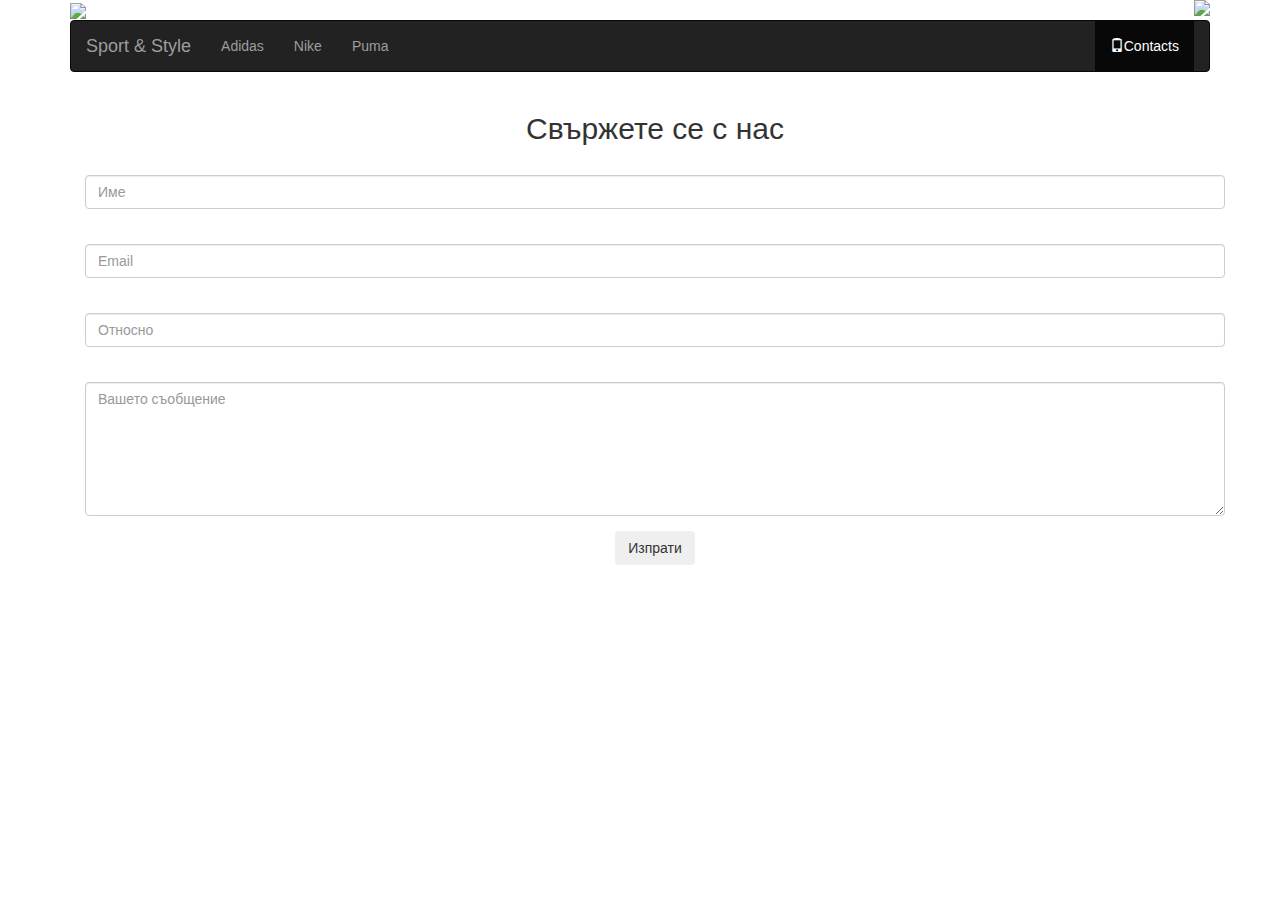
==== Contacts.html @ c77c7c6d "contactFOrm" ====
<!doctype html>
<html>
<head>
    <meta charset="utf-8">
    <title>Sport and Style </title>
    <meta name="viewport" content="width=device-width, initial-scale=1.0">
    <!-- Bootstrap -->
    <link href="css/bootstrap.min.css" rel="stylesheet">
	<link href="css/form.css" rel="stylesheet">
	<link href="css/custom.css" rel="stylesheet">
	

    <script src="js/respond.js"></script>
</head>

<body>


<div class="container">


<!-- row 1 -->

<header class="row">

<div class="col-lg-6 col-sm-5">

<a href="#"><img src="images/logos/logo_ss1.jpg" style = "max-width:300px"></a>
</div>

<div class="col-lg-6 col-sm-5">

<img src="images/logos/logo_ss2.jpg" style = "max-width:200px" class = "pull-right">

</div>

</header>




<nav class="navbar navbar-inverse">
  <div class="container-fluid">
    <div class="navbar-header">
      <button type="button" class="navbar-toggle" data-toggle="collapse" data-target="#myNavbar">
        <span class="icon-bar"></span>
        <span class="icon-bar"></span>
        <span class="icon-bar"></span>
      </button>
      <a class="navbar-brand" href="Index.html">Sport & Style</a>
    </div>
    <div class="collapse navbar-collapse" id="myNavbar">
    <ul class="nav navbar-nav">
      <li><a href="Adidas.html">Adidas</a></li>
      <li><a href="Nike.html">Nike</a></li>
	   <li><a href="Puma.html">Puma</a></li>
    </ul>
    <ul class="nav navbar-nav navbar-right">
      <li class ="active"><a href="Contacts.html"><span class="glyphicon glyphicon-phone"></span>Contacts</a></li>
    </ul>
  </div>
  </div>
</nav>




 <link rel="stylesheet" href="https://maxcdn.bootstrapcdn.com/bootstrap/3.3.7/css/bootstrap.min.css" integrity="sha384-BVYiiSIFeK1dGmJRAkycuHAHRg32OmUcww7on3RYdg4Va+PmSTsz/K68vbdEjh4u" crossorigin="anonymous">
<link href="//maxcdn.bootstrapcdn.com/font-awesome/4.1.0/css/font-awesome.min.css" rel="stylesheet">
  
  <body>

    <div class="container">

      <div class="row">
          <div class="col-xs-12 col-sm-12 col-md-12 col-lg-12 text-center">                        
            <h2 class="form-title">Свържете се с нас</h2>
          </div>
      </div>

      <div class="row">

          <div class="col-xs-12 col-sm-12 col-md-12 col-lg-12">

              <form method="POST" action="http://formspree.io/ivailo_g_ivanov@abv.bg">

                  <div class="form-group">
                      <label class="form-label" id="nameLabel" for="name"></label>
                      <input type="text" class="form-control" id="name" name="name" placeholder="Име" tabindex="1">
                  </div>

                  <div class="form-group">
                      <label class="form-label" id="emailLabel" for="email"></label>
                      <input type="email" class="form-control" id="email" name="email" placeholder="Email" tabindex="2">
                  </div>

                  <div class="form-group">
                      <label class="form-label" id="subjectLabel" for="sublect"></label>
                      <input type="text" class="form-control" id="subject" name="subject" placeholder="Относно" tabindex="3">
                  </div>

                  <div class="form-group">
                      <label class="form-label" id="messageLabel" for="message"></label>
                      <textarea rows="6" cols="60" name="message" class="form-control" id="message" placeholder="Вашето съобщение" tabindex="4"></textarea>                                 
                  </div>

                  <div class="text-center margin-top-25">
                      <button type="submit" class="btn btn-mod btn-border btn-large">Изпрати</button>
                  </div>

              </form><!-- End form -->
            
          </div><!-- End col -->

      </div><!-- End row -->
      
    </div><!-- End container -->
    
  </body><!-- End body -->












</div>
<!-- javascript -->
    <script src="http://code.jquery.com/jquery-latest.min.js"></script>
    <script src="js/bootstrap.min.js"></script>
</body>
</html>
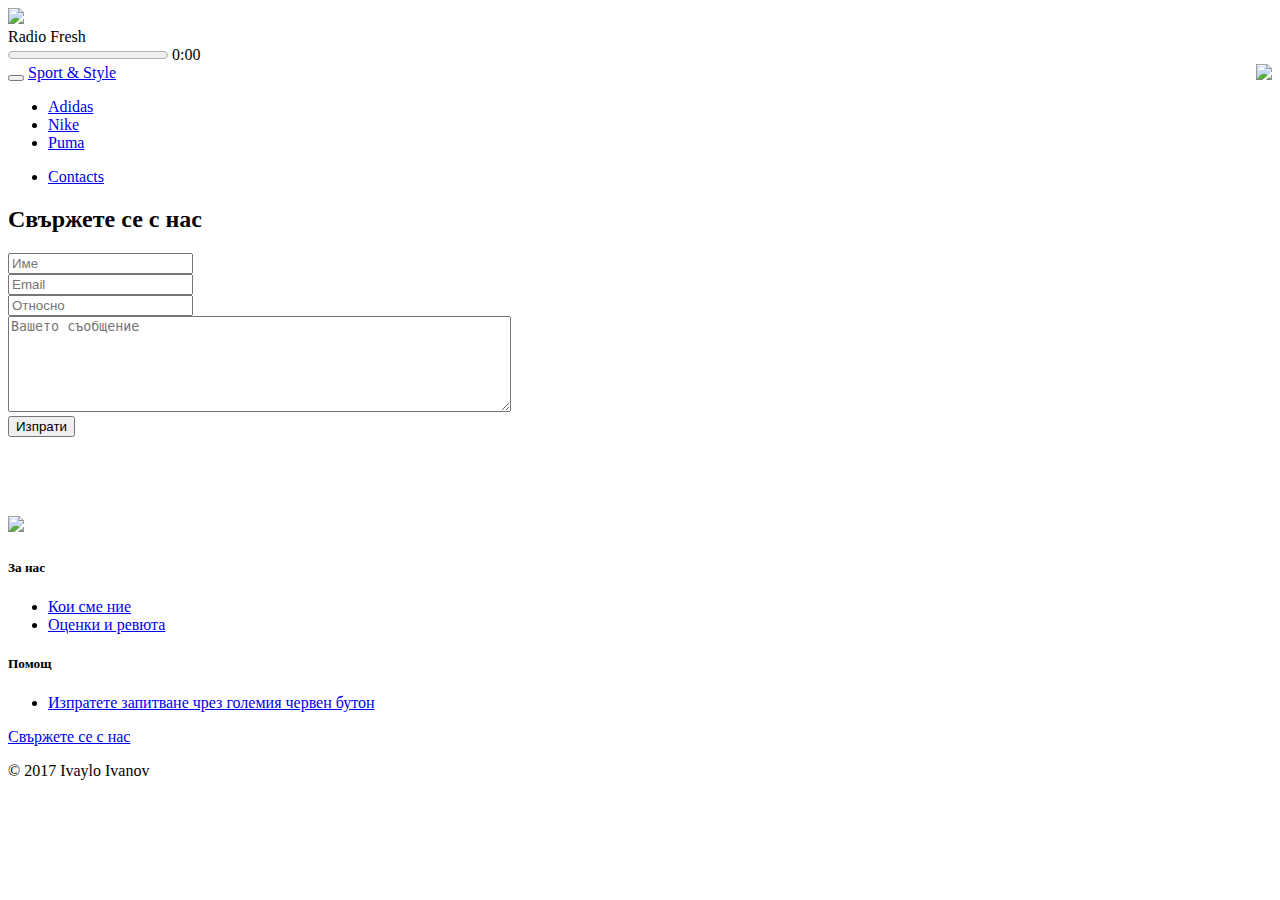
==== commit 0dfa538a: "Update Contacts.html" ====
--- a/Contacts.html
+++ b/Contacts.html
@@ -5,34 +5,50 @@
     <title>Sport and Style </title>
     <meta name="viewport" content="width=device-width, initial-scale=1.0">
     <!-- Bootstrap -->
-    <link href="css/bootstrap.min.css" rel="stylesheet">
+     	<script src="https://code.jquery.com/jquery-3.2.1.js"></script>
+        <script src="js/bootstrap.min.js"></script>
+	<link href="css/bootstrap.min.css" rel="stylesheet">
 	<link href="css/form.css" rel="stylesheet">
 	<link href="css/custom.css" rel="stylesheet">
-	
-
-    <script src="js/respond.js"></script>
+	<link href="css/footerStyle.css" rel="stylesheet">
+	<link rel="stylesheet" href="http://yui.yahooapis.com/pure/0.6.0/pure-min.css">
+	<link href="//maxcdn.bootstrapcdn.com/font-awesome/4.1.0/css/font-awesome.min.css" rel="stylesheet">
+	 <link href="css/radioPlayer.css" rel="stylesheet" />
+	
+	
+
+    
 </head>
 
 <body>
 
-
-<div class="container">
-
-
-<!-- row 1 -->
-
-<header class="row">
-
-<div class="col-lg-6 col-sm-5">
-
-<a href="#"><img src="images/logos/logo_ss1.jpg" style = "max-width:300px"></a>
-</div>
-
-<div class="col-lg-6 col-sm-5">
-
-<img src="images/logos/logo_ss2.jpg" style = "max-width:200px" class = "pull-right">
-
-</div>
+ <div class="container">
+    <!-- row 1 -->
+    <header class="row">
+      <div class="col-lg-4">
+        <a href="index.html">
+          <img src="images/logos/logo_ss1.png" style="max-width:300px" />
+        </a>
+      </div>
+      <div class="col-lg-4">
+        <div class="player-container-fluid audioCenter">
+          <div class="player-wrap">
+            <div class="play-pause"></div>
+            <section class="song-meta">
+            <div class="artist">Radio Fresh</div>
+            <div class="timeline"></div>
+            <progress class="pcast-progress" value="0"></progress> 
+            <span class="pcast-currenttime pcast-time">0:00</span></section>
+            <audio id="main-audio" preload="none" width="100%" src="http://193.108.24.21:8000/fresh">
+              <source src="http://193.108.24.21:8000/fresh" type="audio/mpeg" />
+            </audio>
+          </div>
+        </div>
+      </div>
+      <div class="col-lg-4 ">
+        <img src="images/logos/logo_ss2.png" style="max-width:200px" class="pull-right" />
+      </div>
+  
 
 </header>
 
@@ -47,7 +63,7 @@
         <span class="icon-bar"></span>
         <span class="icon-bar"></span>
       </button>
-      <a class="navbar-brand" href="Index.html">Sport & Style</a>
+      <a class="navbar-brand" href="index.html">Sport & Style</a>
     </div>
     <div class="collapse navbar-collapse" id="myNavbar">
     <ul class="nav navbar-nav">
@@ -64,9 +80,7 @@
 
 
 
-
- <link rel="stylesheet" href="https://maxcdn.bootstrapcdn.com/bootstrap/3.3.7/css/bootstrap.min.css" integrity="sha384-BVYiiSIFeK1dGmJRAkycuHAHRg32OmUcww7on3RYdg4Va+PmSTsz/K68vbdEjh4u" crossorigin="anonymous">
-<link href="//maxcdn.bootstrapcdn.com/font-awesome/4.1.0/css/font-awesome.min.css" rel="stylesheet">
+ 
   
   <body>
 
@@ -82,30 +96,32 @@
 
           <div class="col-xs-12 col-sm-12 col-md-12 col-lg-12">
 
-              <form method="POST" action="http://formspree.io/ivailo_g_ivanov@abv.bg">
-
-                  <div class="form-group">
-                      <label class="form-label" id="nameLabel" for="name"></label>
+               <form id="gform" method="POST" action="https://script.google.com/macros/s/AKfycbydaUsXocPPWh2HA7YgSaB5BfKlftl0kUApV--zl8ewzUrZt74/exec">
+
+                  <div class="form-group">
+                      <label class="form-label" id="name" for="name"></label>
                       <input type="text" class="form-control" id="name" name="name" placeholder="Име" tabindex="1">
                   </div>
 
                   <div class="form-group">
-                      <label class="form-label" id="emailLabel" for="email"></label>
+                      <label class="form-label" id="email" for="email"></label>
                       <input type="email" class="form-control" id="email" name="email" placeholder="Email" tabindex="2">
                   </div>
 
                   <div class="form-group">
-                      <label class="form-label" id="subjectLabel" for="sublect"></label>
+                      <label class="form-label" id="subject" for="sublect"></label>
                       <input type="text" class="form-control" id="subject" name="subject" placeholder="Относно" tabindex="3">
                   </div>
 
                   <div class="form-group">
-                      <label class="form-label" id="messageLabel" for="message"></label>
+                      <label class="form-label" id="message" for="message"></label>
                       <textarea rows="6" cols="60" name="message" class="form-control" id="message" placeholder="Вашето съобщение" tabindex="4"></textarea>                                 
                   </div>
 
                   <div class="text-center margin-top-25">
-                      <button type="submit" class="btn btn-mod btn-border btn-large">Изпрати</button>
+                      <button type="submit" id="submit" class="btn btn-mod btn-border btn-large">Изпрати</button>
+					  <br></br>
+					  <br></br>
                   </div>
 
               </form><!-- End form -->
@@ -122,16 +138,87 @@
 
 
 
-
-
-
-
-
-
+<div  class = "row" style="display:none;" id="thankyou_message">
+	<h1 class= "text-center">Благодаря, че се свързахте с нас. Ще бъдете пренасочени към началната страница на сайта.</h1>
+	</div>
+
+
+
+
+
+	
+	
+	
+	
+	
+	
+	
+	<footer id="myFooter">
+      <div class="container">
+        <div class="row">
+          <div class="col-sm-4">
+            <h2 class="logo">
+              <a href="index.html">
+                <img src="images/logos/logo_ss1.jpg" style="max-width:200px" />
+              </a>
+            </h2>
+          </div>
+        
+          <div class="col-sm-2">
+            <h5>За нас</h5>
+            <ul>
+              <li>
+                <a href="#">Кои сме ние</a>
+              </li>
+              <li>
+                <a href="https://www.trustpilot.com/">Оценки и ревюта</a>
+              </li>
+            </ul>
+          </div>
+          <div class="col-sm-2">
+            <h5>Помощ</h5>
+            <ul>
+            
+              <li>
+                <a href="#">Изпратете запитване чрез големия червен бутон  <span class="glyphicon glyphicon-arrow-right"></span> </a>
+              </li>
+            </ul>
+          </div>
+          <div class="col-sm-3">
+            <div class="social-networks">
+            <a href="https://www.facebook.com/" class="facebook"></a> 
+            <a href="https://twitter.com/login?lang=bg" class="twitter"></a> 
+            <a href="https://www.instagram.com/" class="instagram"></a></div>
+            <a href="Contacts.html" button type="button" class="btn btn-default">Свържете се с нас</button> </a>
+          </div>
+        </div>
+      </div>
+      <div class="footer-copyright">
+        <p>© 2017 Ivaylo Ivanov</p>
+      </div>
+    </footer>
 
 </div>
+	
+
+  
+  
+  
+  
+  
+  
+  <!-- Submit the Form to Google Using "AJAX" -->
+  <script data-cfasync="false" type="text/javascript"
+  src="https://cdn.rawgit.com/dwyl/html-form-send-email-via-google-script-without-server/master/form-submission-handler.js"></script>
 <!-- javascript -->
-    <script src="http://code.jquery.com/jquery-latest.min.js"></script>
-    <script src="js/bootstrap.min.js"></script>
+  
+	<script src="js/radioPlayer.js"></script> 
+	 <script src="js/reload.js"></script>
+	 
+	
+  
+  
+  
+	
 </body>
 </html>
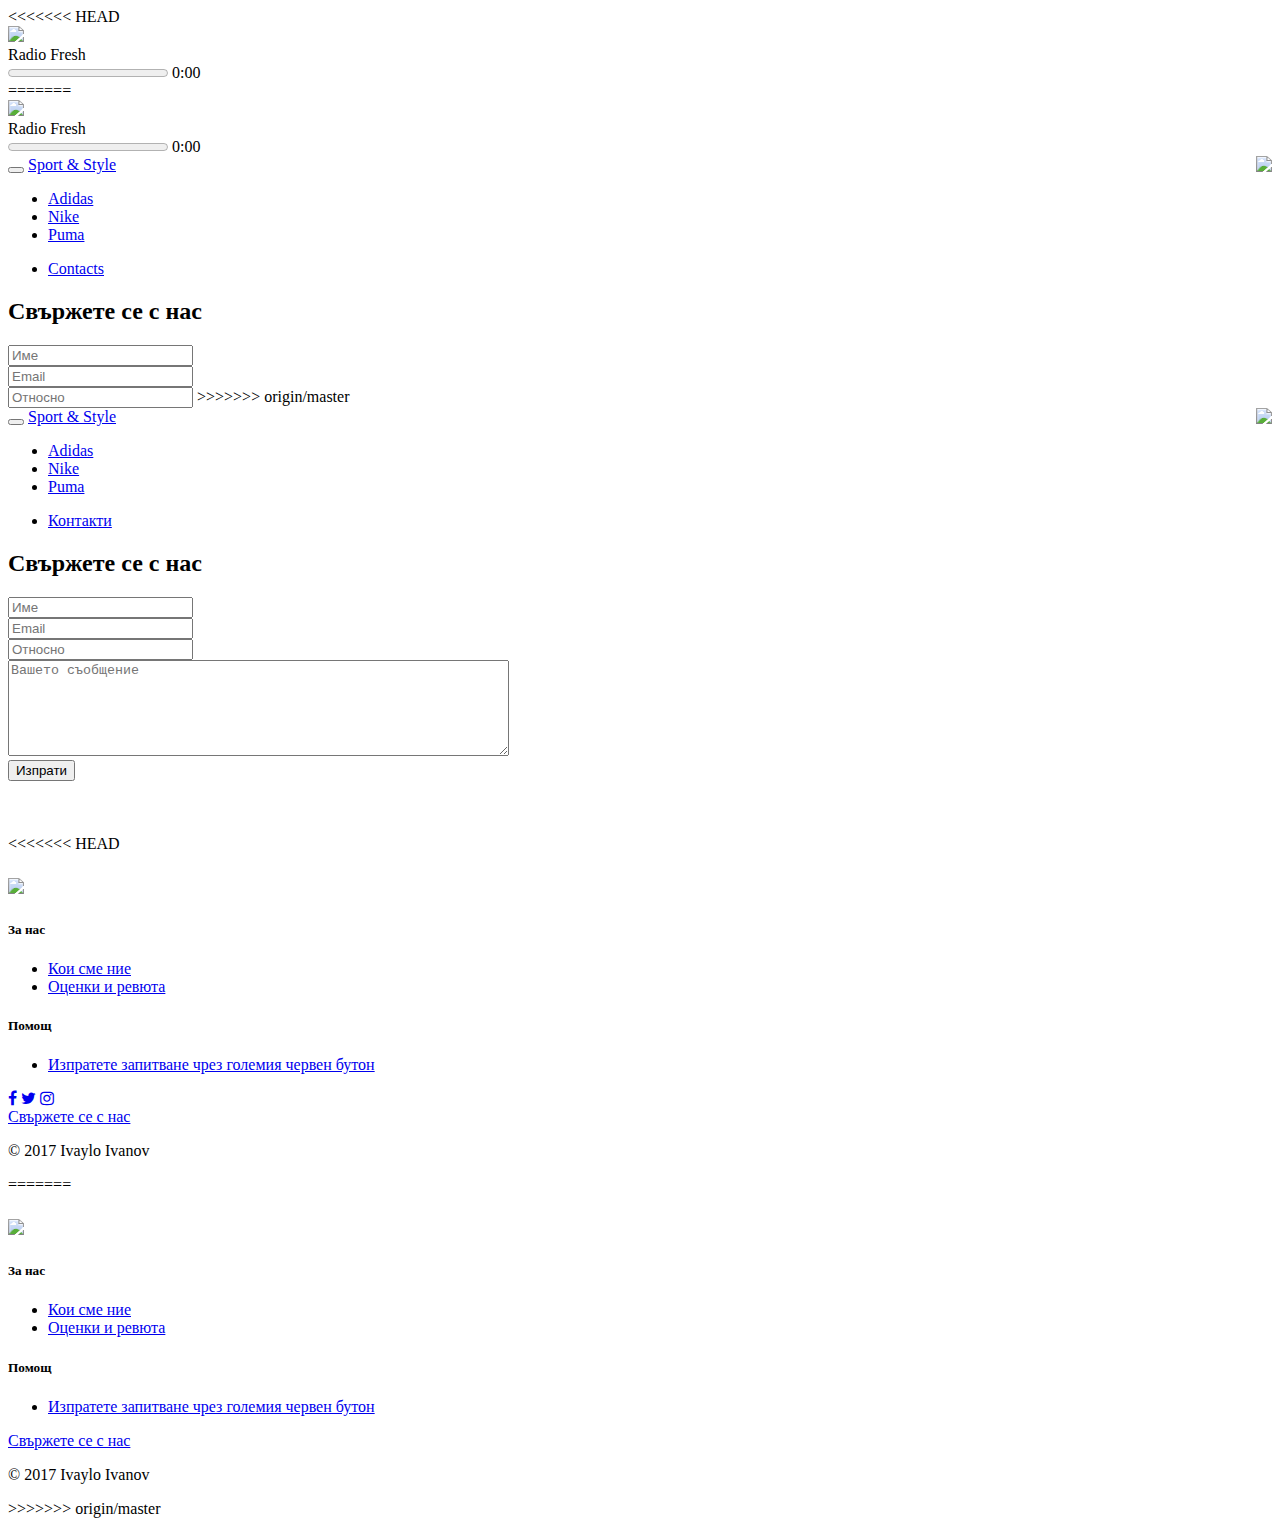
==== commit 45aaec08: "Merge remote-tracking branch 'origin/master'" ====
--- a/Contacts.html
+++ b/Contacts.html
@@ -1,23 +1,45 @@
 <!doctype html>
 <html>
-<head>
-    <meta charset="utf-8">
-    <title>Sport and Style </title>
-    <meta name="viewport" content="width=device-width, initial-scale=1.0">
-    <!-- Bootstrap -->
-     	<script src="https://code.jquery.com/jquery-3.2.1.js"></script>
-        <script src="js/bootstrap.min.js"></script>
-	<link href="css/bootstrap.min.css" rel="stylesheet">
-	<link href="css/form.css" rel="stylesheet">
-	<link href="css/custom.css" rel="stylesheet">
-	<link href="css/footerStyle.css" rel="stylesheet">
-	<link rel="stylesheet" href="http://yui.yahooapis.com/pure/0.6.0/pure-min.css">
-	<link href="//maxcdn.bootstrapcdn.com/font-awesome/4.1.0/css/font-awesome.min.css" rel="stylesheet">
-	 <link href="css/radioPlayer.css" rel="stylesheet" />
-	
-	
-
+   <head>
+      <meta charset="utf-8">
+      <title>Sport and Style </title>
+      <meta name="viewport" content="width=device-width, initial-scale=1.0">
+      <!-- Bootstrap -->
+      
+	  <link href="css/bootstrap.min.css" rel="stylesheet">
+      <link href="css/form.css" rel="stylesheet">
+      <link href="css/custom.css" rel="stylesheet">
+      <link href="css/footerStyle.css" rel="stylesheet">
+      <link rel="stylesheet" href="http://yui.yahooapis.com/pure/0.6.0/pure-min.css">
+	  <link href="https://maxcdn.bootstrapcdn.com/font-awesome/4.7.0/css/font-awesome.min.css" rel="stylesheet">
+	  <link rel="shortcut icon" href="images/favicon.ico">
     
+<<<<<<< HEAD
+      <link href="css/radioPlayer.css" rel="stylesheet" />
+   </head>
+   <body>
+      <div class="container">
+         <!-- row 1 -->
+         <header class="row">
+            <div class="col-lg-4">
+               <a href="Index.html">
+               <img src="images/logos/logo_ss1.png" style="max-width:300px" />
+               </a>
+            </div>
+            <div class="col-lg-4">
+               <div class="player-container-fluid audioCenter">
+                  <div class="player-wrap">
+                     <div class="play-pause"></div>
+                     <section class="song-meta">
+                        <div class="artist">Radio Fresh</div>
+                        <div class="timeline"></div>
+                        <progress class="pcast-progress" value="0"></progress> 
+                        <span class="pcast-currenttime pcast-time">0:00</span>
+                     </section>
+                     <audio id="main-audio" preload="none" width="100%" src="http://193.108.24.21:8000/fresh">
+                        <source src="http://193.108.24.21:8000/fresh" type="audio/mpeg" />
+                     </audio>
+=======
 </head>
 
 <body>
@@ -111,18 +133,139 @@
                   <div class="form-group">
                       <label class="form-label" id="subject" for="sublect"></label>
                       <input type="text" class="form-control" id="subject" name="subject" placeholder="Относно" tabindex="3">
-                  </div>
-
-                  <div class="form-group">
-                      <label class="form-label" id="message" for="message"></label>
-                      <textarea rows="6" cols="60" name="message" class="form-control" id="message" placeholder="Вашето съобщение" tabindex="4"></textarea>                                 
-                  </div>
-
-                  <div class="text-center margin-top-25">
-                      <button type="submit" id="submit" class="btn btn-mod btn-border btn-large">Изпрати</button>
-					  <br></br>
-					  <br></br>
-                  </div>
+>>>>>>> origin/master
+                  </div>
+               </div>
+            </div>
+            <div class="col-lg-4 ">
+               <img src="images/logos/logo_ss2.png" style="max-width:200px" class="pull-right" />
+            </div>
+         </header>
+         <nav class="navbar navbar-inverse">
+            <div class="container-fluid">
+               <div class="navbar-header">
+                  <button type="button" class="navbar-toggle" data-toggle="collapse" data-target="#myNavbar">
+                  <span class="icon-bar"></span>
+                  <span class="icon-bar"></span>
+                  <span class="icon-bar"></span>
+                  </button>
+                  <a class="navbar-brand" href="Index.html">Sport & Style</a>
+               </div>
+               <div class="collapse navbar-collapse" id="myNavbar">
+                  <ul class="nav navbar-nav">
+                     <li><a href="Adidas.html">Adidas</a></li>
+                     <li><a href="Nike.html">Nike</a></li>
+                     <li><a href="Puma.html">Puma</a></li>
+                  </ul>
+                  <ul class="nav navbar-nav navbar-right">
+                     <li class ="active"><a href="Contacts.html"><span class="glyphicon glyphicon-phone"></span>Контакти</a></li>
+                  </ul>
+               </div>
+            </div>
+         </nav>
+         <body>
+            <div class="container">
+               <div class="row">
+                  <div class="col-xs-12 col-sm-12 col-md-12 col-lg-12 text-center">
+                     <h2 class="form-title">Свържете се с нас</h2>
+                  </div>
+               </div>
+               <div class="row">
+                  <div class="col-xs-12 col-sm-12 col-md-12 col-lg-12">
+                     <form id="gform" method="POST" action="https://script.google.com/macros/s/AKfycbydaUsXocPPWh2HA7YgSaB5BfKlftl0kUApV--zl8ewzUrZt74/exec">
+                        <div class="form-group">
+                           <label class="form-label" id="name" for="name"></label>
+                           <input type="text" class="form-control" id="name" name="name" placeholder="Име" tabindex="1">
+                        </div>
+                        <div class="form-group">
+                           <label class="form-label" id="email" for="email"></label>
+                           <input type="email" class="form-control" id="email" name="email" placeholder="Email" tabindex="2">
+                        </div>
+                        <div class="form-group">
+                           <label class="form-label" id="subject" for="sublect"></label>
+                           <input type="text" class="form-control" id="subject" name="subject" placeholder="Относно" tabindex="3">
+                        </div>
+                        <div class="form-group">
+                           <label class="form-label" id="message" for="message"></label>
+                           <textarea rows="6" cols="60" name="message" class="form-control" id="message" placeholder="Вашето съобщение" tabindex="4"></textarea>                                 
+                        </div>
+                        <div class="text-center margin-top-25">
+                           <button type="submit" id="submit" class="btn btn-mod btn-border btn-large">Изпрати</button>
+                           <br></br>
+                           <br></br>
+                        </div>
+                     </form>
+                     <!-- End form -->
+                  </div>
+<<<<<<< HEAD
+                  <!-- End col -->
+               </div>
+               <!-- End row -->
+            </div>
+            <!-- End container -->
+			
+			 <!-- to the top -->
+				<a id="back-to-top" href="#" class="btn btn-primary btn-lg back-to-top" role="button" data-placement="left"><span class="glyphicon glyphicon-chevron-up"></span></a>
+   </body>
+   <!-- End body -->
+   <div  class = "row" style="display:none;" id="thankyou_message">
+   <h1 class= "text-center">Благодаря, че се свързахте с нас. Ще бъдете пренасочени към началната страница на сайта.</h1>
+   </div>
+   <footer id="myFooter">
+   <div class="container">
+   <div class="row">
+   <div class="col-sm-4">
+   <h2 class="logo">
+   <a href="Index.html">
+   <img src="images/logos/logo_ss1.jpg" style="max-width:200px" />
+   </a>
+   </h2>
+   </div>
+   <div class="col-sm-2">
+   <h5>За нас</h5>
+   <ul>
+   <li>
+   <a href="#">Кои сме ние</a>
+   </li>
+   <li>
+   <a href="https://www.trustpilot.com/">Оценки и ревюта</a>
+   </li>
+   </ul>
+   </div>
+   <div class="col-sm-2">
+   <h5>Помощ</h5>
+   <ul>
+   <li>
+   <a href="#">Изпратете запитване чрез големия червен бутон  <span class="glyphicon glyphicon-arrow-right"></span> </a>
+   </li>
+   </ul>
+   </div>
+    <div class="col-sm-3">
+                    <div class="social-networks">
+					<a href="https://www.facebook.com/" class="facebook"><i class="fa fa-facebook"></i></a>                       
+					<a href="https://twitter.com/" class="twitter"><i class="fa fa-twitter"></i></a>
+                    <a href="https://www.instagram.com/" class="instagram"><i class="fa fa-instagram"></i></a>
+                    </div>
+   <a href="Contacts.html" button type="button" class="btn btn-default">Свържете се с нас</button> </a>
+   </div>
+   </div>
+   </div>
+   <div class="footer-copyright">
+   <p>© 2017 Ivaylo Ivanov</p>
+   </div>
+   </footer>
+   </div>
+   <!-- Submit the Form to Google Using "AJAX" -->
+   <script data-cfasync="false" type="text/javascript"
+      src="https://cdn.rawgit.com/dwyl/html-form-send-email-via-google-script-without-server/master/form-submission-handler.js"></script>
+   <!-- javascript -->
+   <script src="https://code.jquery.com/jquery-3.2.1.js"></script>
+   <script src="js/bootstrap.min.js"></script>
+   <script src="js/radioPlayer.js"></script> 
+   <script src="js/reload.js"></script>
+   <script src="js/tothetop.js"></script> 
+   </body>
+=======
 
               </form><!-- End form -->
             
@@ -221,4 +364,5 @@
   
 	
 </body>
+>>>>>>> origin/master
 </html>
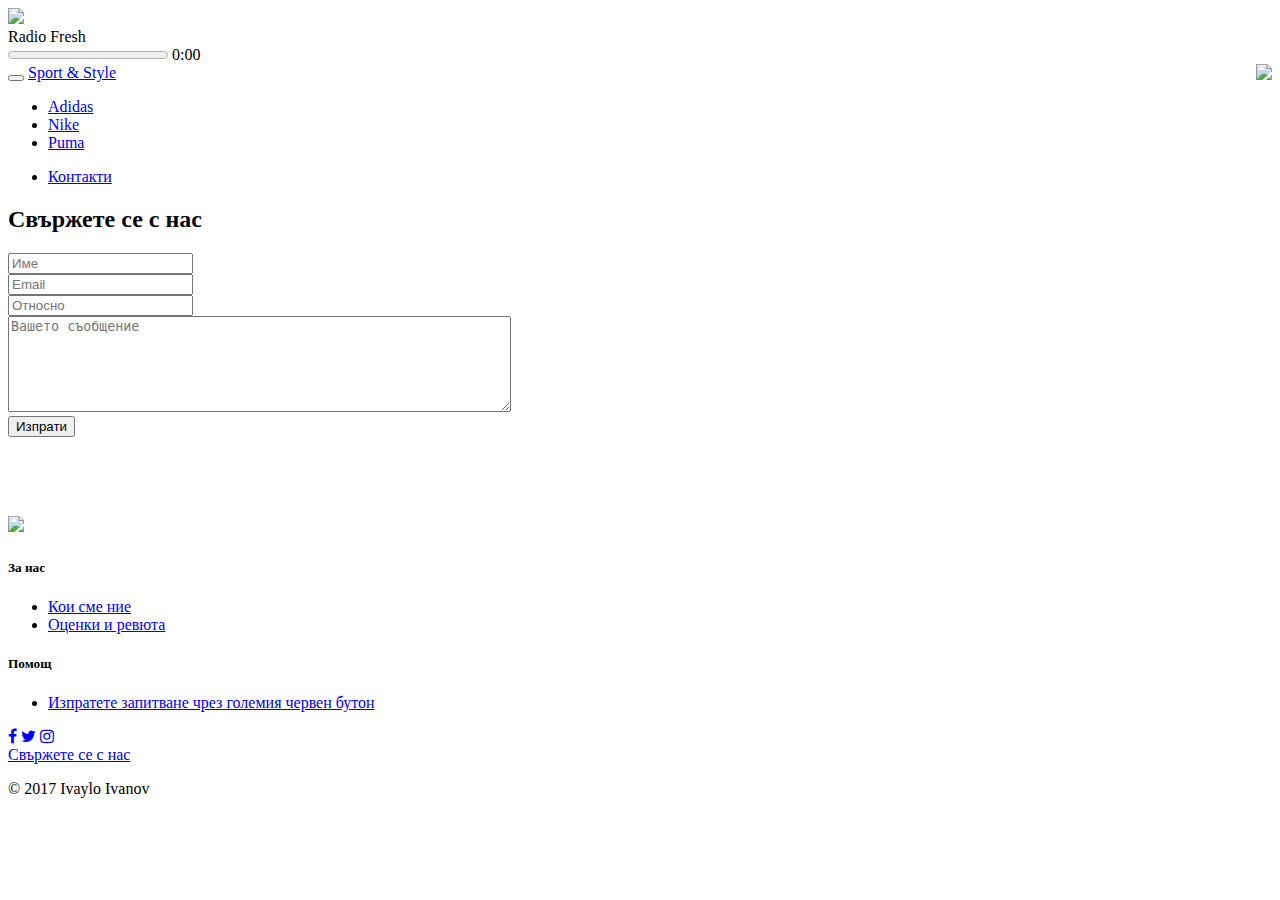
==== commit 4cb9849d: "Update Contacts.html" ====
--- a/Contacts.html
+++ b/Contacts.html
@@ -5,8 +5,9 @@
       <title>Sport and Style </title>
       <meta name="viewport" content="width=device-width, initial-scale=1.0">
       <!-- Bootstrap -->
-      
-	  <link href="css/bootstrap.min.css" rel="stylesheet">
+       <script src="https://code.jquery.com/jquery-3.2.1.js"></script>
+  	 <script src="js/bootstrap.min.js"></script>
+	<link href="css/bootstrap.min.css" rel="stylesheet">
       <link href="css/form.css" rel="stylesheet">
       <link href="css/custom.css" rel="stylesheet">
       <link href="css/footerStyle.css" rel="stylesheet">
@@ -14,7 +15,6 @@
 	  <link href="https://maxcdn.bootstrapcdn.com/font-awesome/4.7.0/css/font-awesome.min.css" rel="stylesheet">
 	  <link rel="shortcut icon" href="images/favicon.ico">
     
-<<<<<<< HEAD
       <link href="css/radioPlayer.css" rel="stylesheet" />
    </head>
    <body>
@@ -22,7 +22,7 @@
          <!-- row 1 -->
          <header class="row">
             <div class="col-lg-4">
-               <a href="Index.html">
+               <a href="index.html">
                <img src="images/logos/logo_ss1.png" style="max-width:300px" />
                </a>
             </div>
@@ -39,101 +39,6 @@
                      <audio id="main-audio" preload="none" width="100%" src="http://193.108.24.21:8000/fresh">
                         <source src="http://193.108.24.21:8000/fresh" type="audio/mpeg" />
                      </audio>
-=======
-</head>
-
-<body>
-
- <div class="container">
-    <!-- row 1 -->
-    <header class="row">
-      <div class="col-lg-4">
-        <a href="index.html">
-          <img src="images/logos/logo_ss1.png" style="max-width:300px" />
-        </a>
-      </div>
-      <div class="col-lg-4">
-        <div class="player-container-fluid audioCenter">
-          <div class="player-wrap">
-            <div class="play-pause"></div>
-            <section class="song-meta">
-            <div class="artist">Radio Fresh</div>
-            <div class="timeline"></div>
-            <progress class="pcast-progress" value="0"></progress> 
-            <span class="pcast-currenttime pcast-time">0:00</span></section>
-            <audio id="main-audio" preload="none" width="100%" src="http://193.108.24.21:8000/fresh">
-              <source src="http://193.108.24.21:8000/fresh" type="audio/mpeg" />
-            </audio>
-          </div>
-        </div>
-      </div>
-      <div class="col-lg-4 ">
-        <img src="images/logos/logo_ss2.png" style="max-width:200px" class="pull-right" />
-      </div>
-  
-
-</header>
-
-
-
-
-<nav class="navbar navbar-inverse">
-  <div class="container-fluid">
-    <div class="navbar-header">
-      <button type="button" class="navbar-toggle" data-toggle="collapse" data-target="#myNavbar">
-        <span class="icon-bar"></span>
-        <span class="icon-bar"></span>
-        <span class="icon-bar"></span>
-      </button>
-      <a class="navbar-brand" href="index.html">Sport & Style</a>
-    </div>
-    <div class="collapse navbar-collapse" id="myNavbar">
-    <ul class="nav navbar-nav">
-      <li><a href="Adidas.html">Adidas</a></li>
-      <li><a href="Nike.html">Nike</a></li>
-	   <li><a href="Puma.html">Puma</a></li>
-    </ul>
-    <ul class="nav navbar-nav navbar-right">
-      <li class ="active"><a href="Contacts.html"><span class="glyphicon glyphicon-phone"></span>Contacts</a></li>
-    </ul>
-  </div>
-  </div>
-</nav>
-
-
-
- 
-  
-  <body>
-
-    <div class="container">
-
-      <div class="row">
-          <div class="col-xs-12 col-sm-12 col-md-12 col-lg-12 text-center">                        
-            <h2 class="form-title">Свържете се с нас</h2>
-          </div>
-      </div>
-
-      <div class="row">
-
-          <div class="col-xs-12 col-sm-12 col-md-12 col-lg-12">
-
-               <form id="gform" method="POST" action="https://script.google.com/macros/s/AKfycbydaUsXocPPWh2HA7YgSaB5BfKlftl0kUApV--zl8ewzUrZt74/exec">
-
-                  <div class="form-group">
-                      <label class="form-label" id="name" for="name"></label>
-                      <input type="text" class="form-control" id="name" name="name" placeholder="Име" tabindex="1">
-                  </div>
-
-                  <div class="form-group">
-                      <label class="form-label" id="email" for="email"></label>
-                      <input type="email" class="form-control" id="email" name="email" placeholder="Email" tabindex="2">
-                  </div>
-
-                  <div class="form-group">
-                      <label class="form-label" id="subject" for="sublect"></label>
-                      <input type="text" class="form-control" id="subject" name="subject" placeholder="Относно" tabindex="3">
->>>>>>> origin/master
                   </div>
                </div>
             </div>
@@ -149,7 +54,7 @@
                   <span class="icon-bar"></span>
                   <span class="icon-bar"></span>
                   </button>
-                  <a class="navbar-brand" href="Index.html">Sport & Style</a>
+                  <a class="navbar-brand" href="index.html">Sport & Style</a>
                </div>
                <div class="collapse navbar-collapse" id="myNavbar">
                   <ul class="nav navbar-nav">
@@ -197,7 +102,6 @@
                      </form>
                      <!-- End form -->
                   </div>
-<<<<<<< HEAD
                   <!-- End col -->
                </div>
                <!-- End row -->
@@ -216,7 +120,7 @@
    <div class="row">
    <div class="col-sm-4">
    <h2 class="logo">
-   <a href="Index.html">
+   <a href="index.html">
    <img src="images/logos/logo_ss1.jpg" style="max-width:200px" />
    </a>
    </h2>
@@ -259,110 +163,9 @@
    <script data-cfasync="false" type="text/javascript"
       src="https://cdn.rawgit.com/dwyl/html-form-send-email-via-google-script-without-server/master/form-submission-handler.js"></script>
    <!-- javascript -->
-   <script src="https://code.jquery.com/jquery-3.2.1.js"></script>
-   <script src="js/bootstrap.min.js"></script>
+  
    <script src="js/radioPlayer.js"></script> 
    <script src="js/reload.js"></script>
    <script src="js/tothetop.js"></script> 
    </body>
-=======
-
-              </form><!-- End form -->
-            
-          </div><!-- End col -->
-
-      </div><!-- End row -->
-      
-    </div><!-- End container -->
-    
-  </body><!-- End body -->
-
-
-
-
-
-<div  class = "row" style="display:none;" id="thankyou_message">
-	<h1 class= "text-center">Благодаря, че се свързахте с нас. Ще бъдете пренасочени към началната страница на сайта.</h1>
-	</div>
-
-
-
-
-
-	
-	
-	
-	
-	
-	
-	
-	<footer id="myFooter">
-      <div class="container">
-        <div class="row">
-          <div class="col-sm-4">
-            <h2 class="logo">
-              <a href="index.html">
-                <img src="images/logos/logo_ss1.jpg" style="max-width:200px" />
-              </a>
-            </h2>
-          </div>
-        
-          <div class="col-sm-2">
-            <h5>За нас</h5>
-            <ul>
-              <li>
-                <a href="#">Кои сме ние</a>
-              </li>
-              <li>
-                <a href="https://www.trustpilot.com/">Оценки и ревюта</a>
-              </li>
-            </ul>
-          </div>
-          <div class="col-sm-2">
-            <h5>Помощ</h5>
-            <ul>
-            
-              <li>
-                <a href="#">Изпратете запитване чрез големия червен бутон  <span class="glyphicon glyphicon-arrow-right"></span> </a>
-              </li>
-            </ul>
-          </div>
-          <div class="col-sm-3">
-            <div class="social-networks">
-            <a href="https://www.facebook.com/" class="facebook"></a> 
-            <a href="https://twitter.com/login?lang=bg" class="twitter"></a> 
-            <a href="https://www.instagram.com/" class="instagram"></a></div>
-            <a href="Contacts.html" button type="button" class="btn btn-default">Свържете се с нас</button> </a>
-          </div>
-        </div>
-      </div>
-      <div class="footer-copyright">
-        <p>© 2017 Ivaylo Ivanov</p>
-      </div>
-    </footer>
-
-</div>
-	
-
-  
-  
-  
-  
-  
-  
-  <!-- Submit the Form to Google Using "AJAX" -->
-  <script data-cfasync="false" type="text/javascript"
-  src="https://cdn.rawgit.com/dwyl/html-form-send-email-via-google-script-without-server/master/form-submission-handler.js"></script>
-<!-- javascript -->
-  
-	<script src="js/radioPlayer.js"></script> 
-	 <script src="js/reload.js"></script>
-	 
-	
-  
-  
-  
-	
-</body>
->>>>>>> origin/master
 </html>
